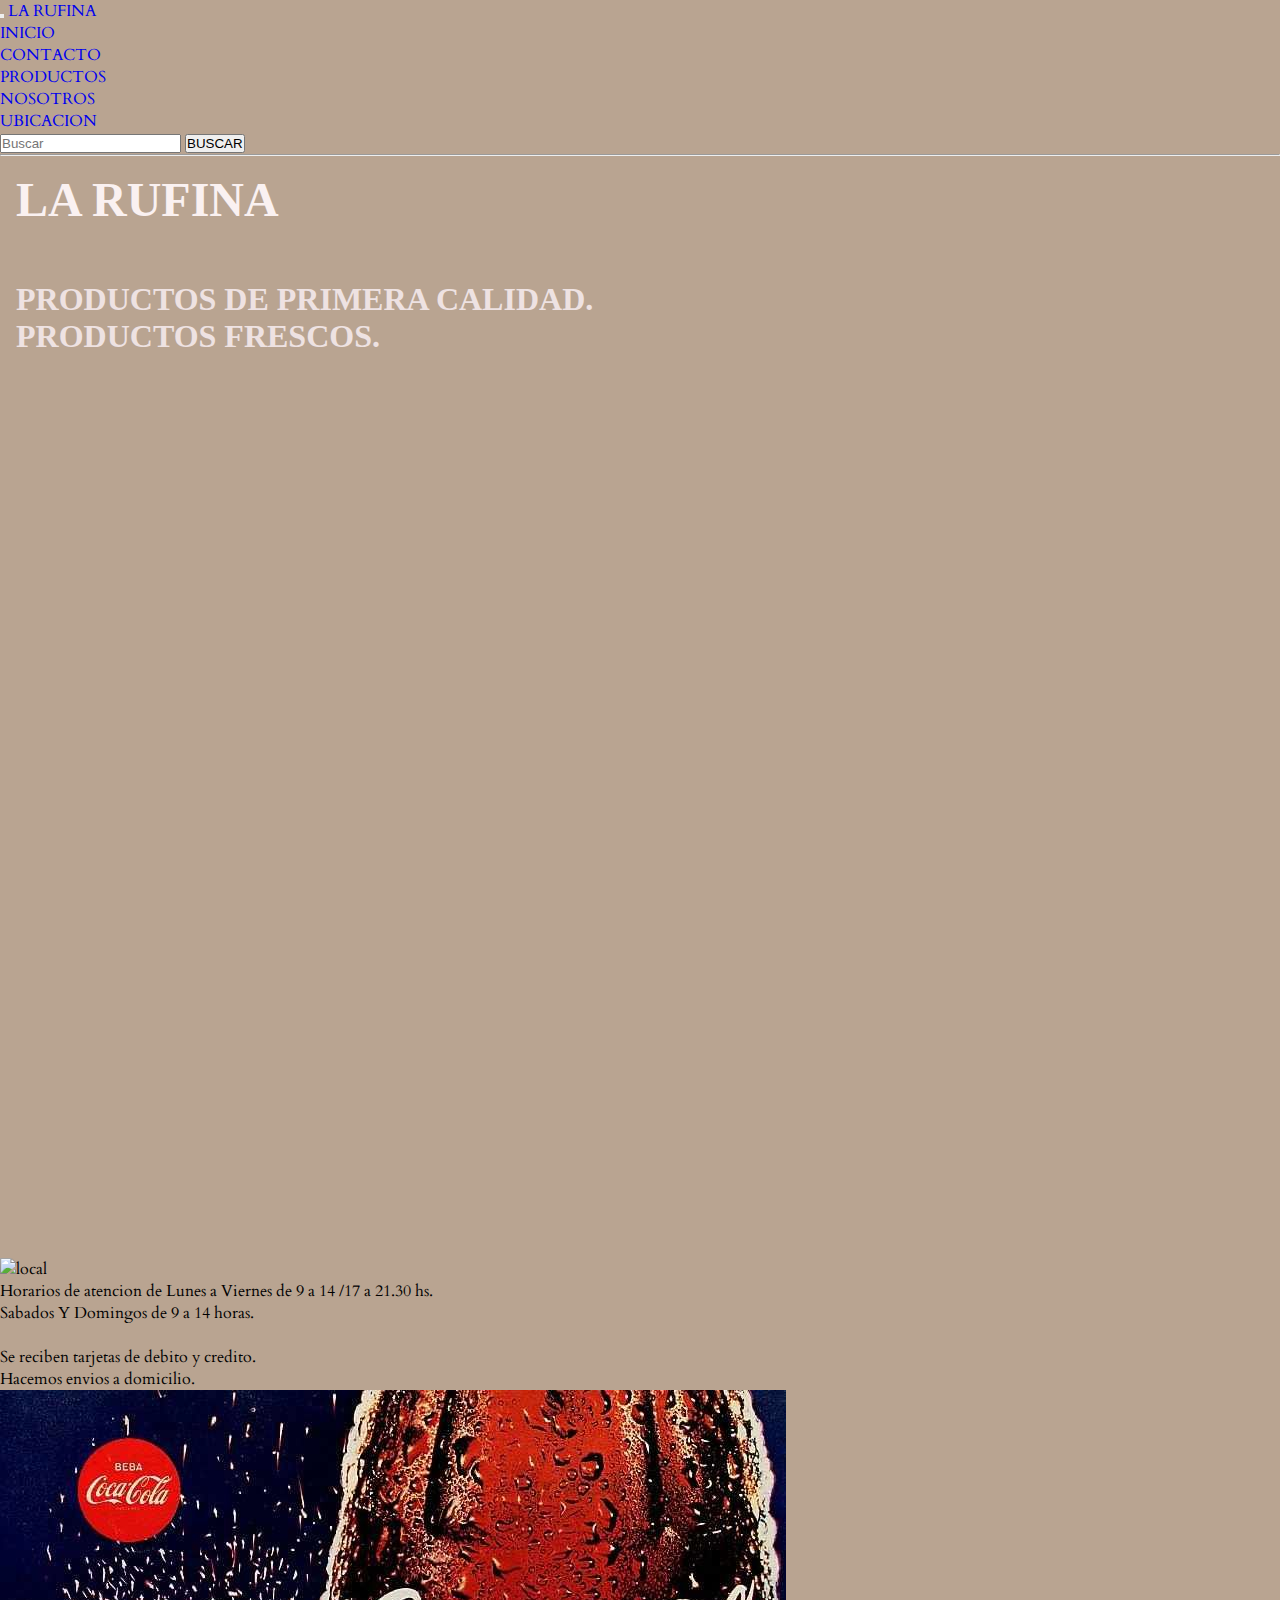
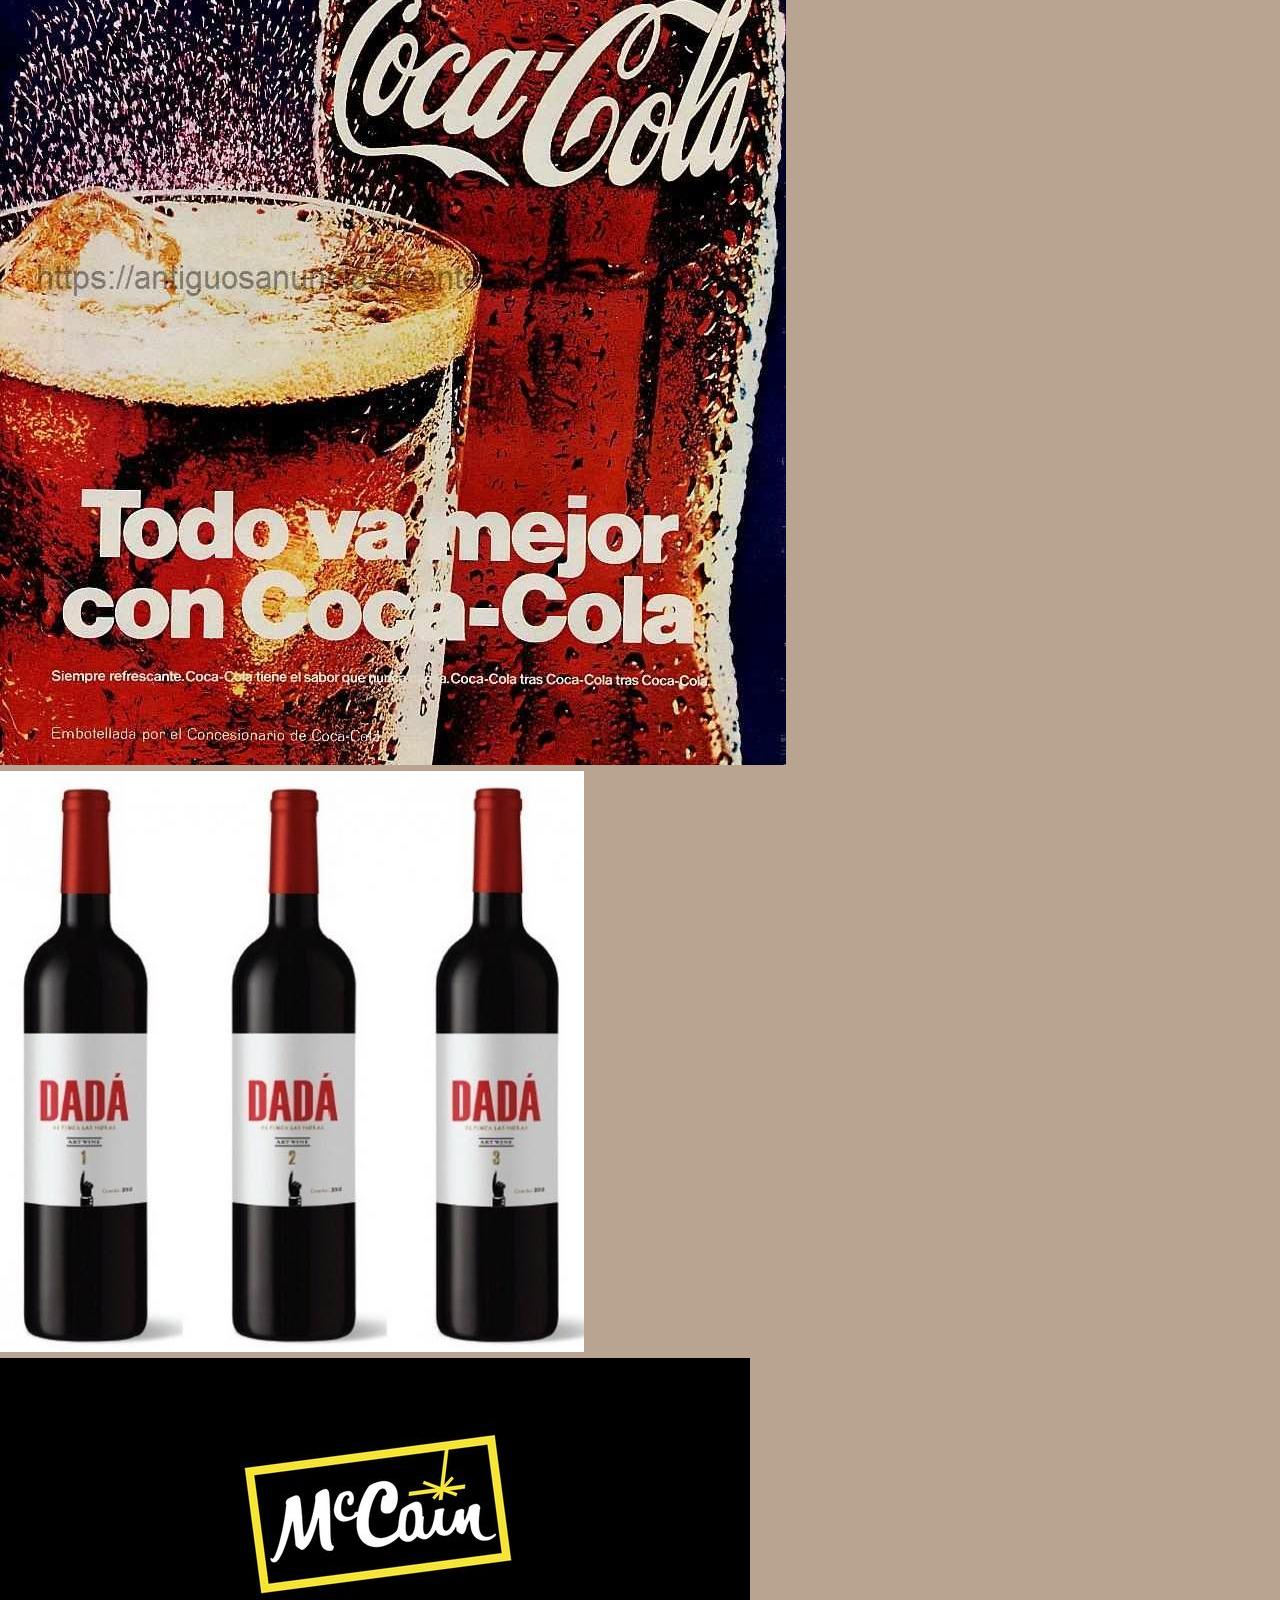
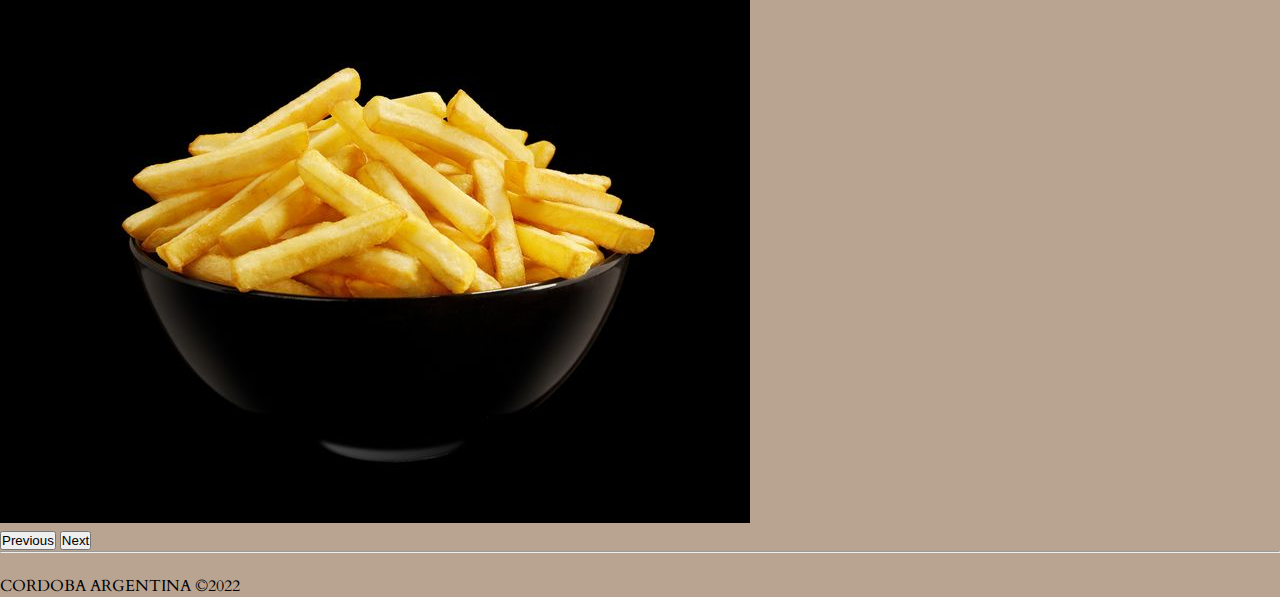
==== index.html @ 3ff36623 "agregamos bootstrap" ====
<!DOCTYPE html>
<html lang="en">
<head>
    <meta charset="UTF-8">
    <meta http-equiv="X-UA-Compatible" content="IE=edge">
    <meta name="viewport" content="width=device-width, initial-scale=1.0">
    <link rel="stylesheet" href="./css/style.css">
    <link rel="stylesheet" href="./css/responsive.css">
    <link href="https://fonts.googleapis.com/css2?family=Cardo:wght@700&display=swap" rel="stylesheet">
    <link href="https://cdn.jsdelivr.net/npm/bootstrap@5.2.3/dist/css/bootstrap.min.css" rel="stylesheet" integrity="sha384-rbsA2VBKQhggwzxH7pPCaAqO46MgnOM80zW1RWuH61DGLwZJEdK2Kadq2F9CUG65" crossorigin="anonymous">
    <title>Proyecto Coder</title>
</head>

<nav class="navbar navbar-dark bg-dark">
    <div class="container-fluid">
      <button class="navbar-toggler" type="button" data-bs-toggle="collapse" data-bs-target="#navbarTogglerDemo03" aria-controls="navbarTogglerDemo03" aria-expanded="false" aria-label="Toggle navigation">
        <span class="navbar-toggler-icon"></span>
      </button>
      <a class="navbar-brand" href="#">LA RUFINA</a>
      <div class="collapse navbar-collapse" id="navbarTogglerDemo03">
        <ul class="navbar-nav me-auto mb-2 mb-lg-0">
          <li class="nav-item">
            <a class="nav-link active" aria-current="page" href="#">INICIO</a>
          </li>
        </ul>
        <ul class="navbar-nav me-auto mb-2 mb-lg-0">
            <li class="nav-item">
              <a class="nav-link active" aria-current="page" href="./secciones/contactos.html">CONTACTO</a>
            </li>
          </ul>
          <ul class="navbar-nav me-auto mb-2 mb-lg-0">
            <li class="nav-item">
              <a class="nav-link active" aria-current="page" href="./secciones/productos.html">PRODUCTOS</a>
            </li>
          </ul>
          <ul class="navbar-nav me-auto mb-2 mb-lg-0">
            <li class="nav-item">
              <a class="nav-link active" aria-current="page" href="./secciones/nosotros.html">NOSOTROS</a>
            </li>
          </ul>
          <ul class="navbar-nav me-auto mb-2 mb-lg-0">
            <li class="nav-item">
              <a class="nav-link active" aria-current="page" href="./secciones/ubicacion.html">UBICACION</a>
            </li>
          </ul>
        <form class="d-flex" role="search">
          <input class="form-control me-2" type="BUSCAR" placeholder="Buscar" aria-label="Buscar">
          <button class="btn btn-outline-success" type="submit">BUSCAR</button>
        </form>
      </div>
    </div>
  </nav>
<body>
    
        <hr>
        <section class="banner">
            <h2>LA RUFINA</h2> <br>
            <h3>PRODUCTOS DE PRIMERA CALIDAD.<br>
            PRODUCTOS FRESCOS.</h3>
        </section>
        <br>

            <div class="container-fluid at-5">
                <div class="row">
                    <div class="col">
            <img src="imagenes/local.jpeg" alt="local" srcset="">
            <div class="col">
            <p>Horarios de atencion de Lunes a Viernes de 9 a 14 /17 a 21.30 hs. <br>Sabados Y Domingos de 9 a 14 horas. <br> <br> Se reciben tarjetas de debito y credito. <br> Hacemos envios a domicilio.</p>
                    </div>    
                </div>     
            </div>
        </div>
            <div id="carouselExampleInterval" class="carousel slide" data-bs-ride="carousel">
            <div class="carousel-inner">
              <div class="carousel-item active" data-bs-interval="500">
                <img src="./imagenes/Coca Cola (23 anuncios).jfif" class="d-block w-100" alt="COCA">
              </div>
              <div class="carousel-item" data-bs-interval="500">
                <img src="./imagenes/DADÁ.jfif" class="d-block w-100" alt="VINOS DADA">
              </div>
              <div class="carousel-item">
                <img src="./imagenes/download.jfif" class="d-block w-100" alt="PAPAS MCCAIN">
              </div>
            </div>
            <button class="carousel-control-prev" type="button" data-bs-target="#carouselExampleInterval" data-bs-slide="prev">
              <span class="carousel-control-prev-icon" aria-hidden="true"></span>
              <span class="visually-hidden">Previous</span>
            </button>
            <button class="carousel-control-next" type="button" data-bs-target="#carouselExampleInterval" data-bs-slide="next">
              <span class="carousel-control-next-icon" aria-hidden="true"></span>
              <span class="visually-hidden">Next</span>
            </button>
          </div>
    <hr>
    <script src="https://cdn.jsdelivr.net/npm/bootstrap@5.2.3/dist/js/bootstrap.bundle.min.js" integrity="sha384-kenU1KFdBIe4zVF0s0G1M5b4hcpxyD9F7jL+jjXkk+Q2h455rYXK/7HAuoJl+0I4" crossorigin="anonymous"></script>
</body>
    <br>
    <footer>
        <p>CORDOBA ARGENTINA &copy;2022</p>
    </footer>
    
</html>
---- css/style.css ----
*{margin:0;
padding:0;
box-sizing: horizontal;
list-style-type:none;
text-decoration:none;
}

body{
    font-family: 'Cardo', serif;
    background-color: #8c694a9b;
    background: linear-gradient 90gr( black);
    }

header{
    width: 100%;
    height: 100%;
    align-items: center;
    background-image:  url(../imagenes/Chicken-Meat-Neon-Sign-stock-vector_-Illustration-of-dinner-130075503_1.jpg)
}

.navegacion{
    display:flex;
    justify-content: space-around;
    width:90vw;
    height: 70px;
    align-content: center;
    align-items: center;
    text-decoration: none;
}
.carding img{
    width: 100%;
    height: 100%;
    object-fit: cover;
}

.navegacion ul li{
    width: 100px;
    list-style-type:none;
    text-decoration: none;
}

.navegacion a{
    color:rgb(14, 10, 10);

}
.banner{
    height: 120vh;
    background-image: url(../imagenes/Vector_de_carne_de_pollo___Vector_Premium.jpg);
    background-size: cover;
    background-attachment: fixed;
    text-decoration: center;
}

.banner h2{
    color: rgb(250, 241, 241);
    font-size: 3rem;
    font-family:fantasy, cursive;
    padding: 1rem;
}
.banner h3{
    color: rgb(238, 226, 226);
    font-size: 2rem;
    font-family:fantasy, cursive;
    padding: 1rem;
}

.contenedor p{
    color: rgb(15, 11, 11);
    font-size: 2rem;
    padding: 1rem;
}

.footer {
    background-color: rgb(10, 6, 6);
    font-size: 6rem;

}

.carding{
    width: 30vw;
    display: flex;
    flex-wrap:wrap ;
}
.contenidoubi {
    color: rgb(19, 15, 15);
}

#header {
    display: flex;
    justify-content: space-between;
    align-items: center;
}

#header.navegacion li{
    display: flex;
    list-style: none;
}
---- css/responsive.css ----
.box-responsive{
    @media (min-width: 768px)
    
    @media ( max-width: 576px)
     
    @media (min-width: 990px) and (max-width: 1400px)
} 

#contenedor.carding{
    margin-top: 10px;
    display: grid;
    grid-template-columns: repeat(2, 1fr);
    gap: 20px;
    filter:grayscale(1) ;

}
 
.boxTransition:hover{
width: 300px;
height: 50px;
transition: all 2s;
background-color: rgb(138, 133, 133);

}
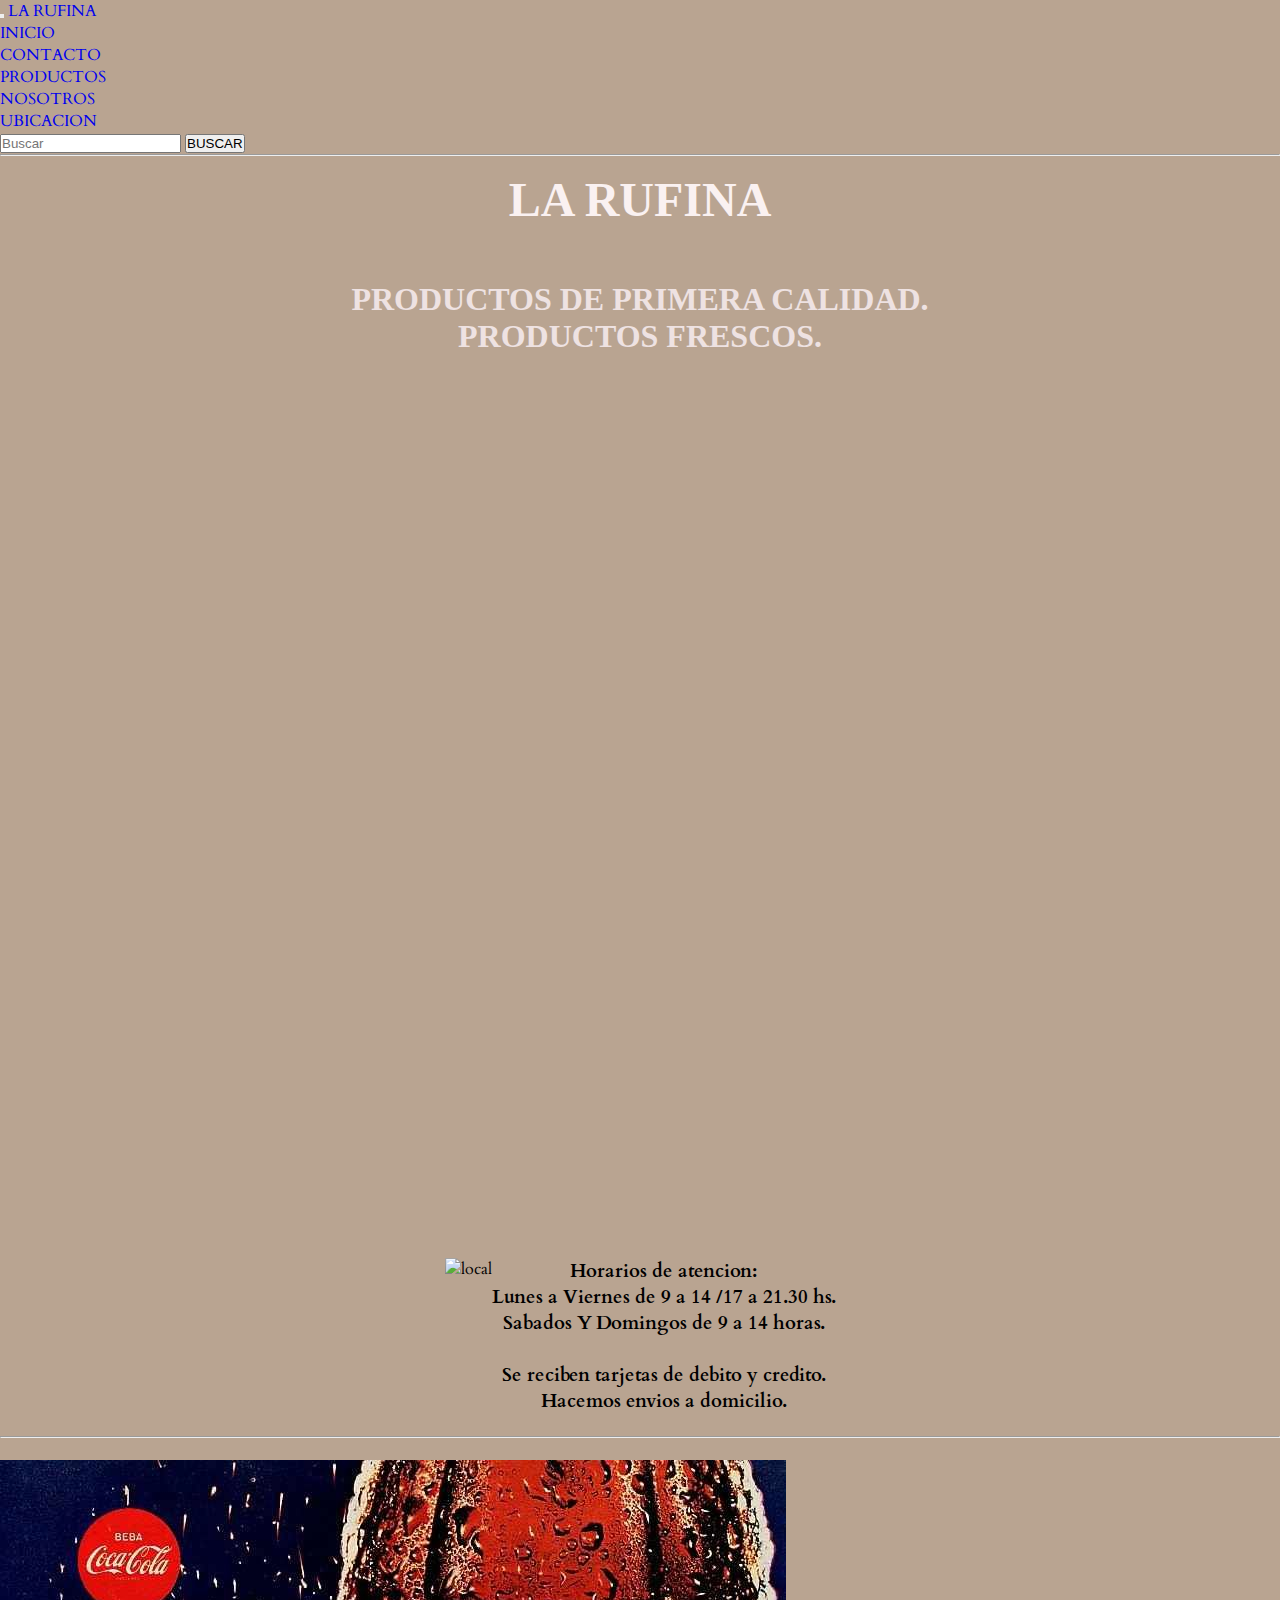
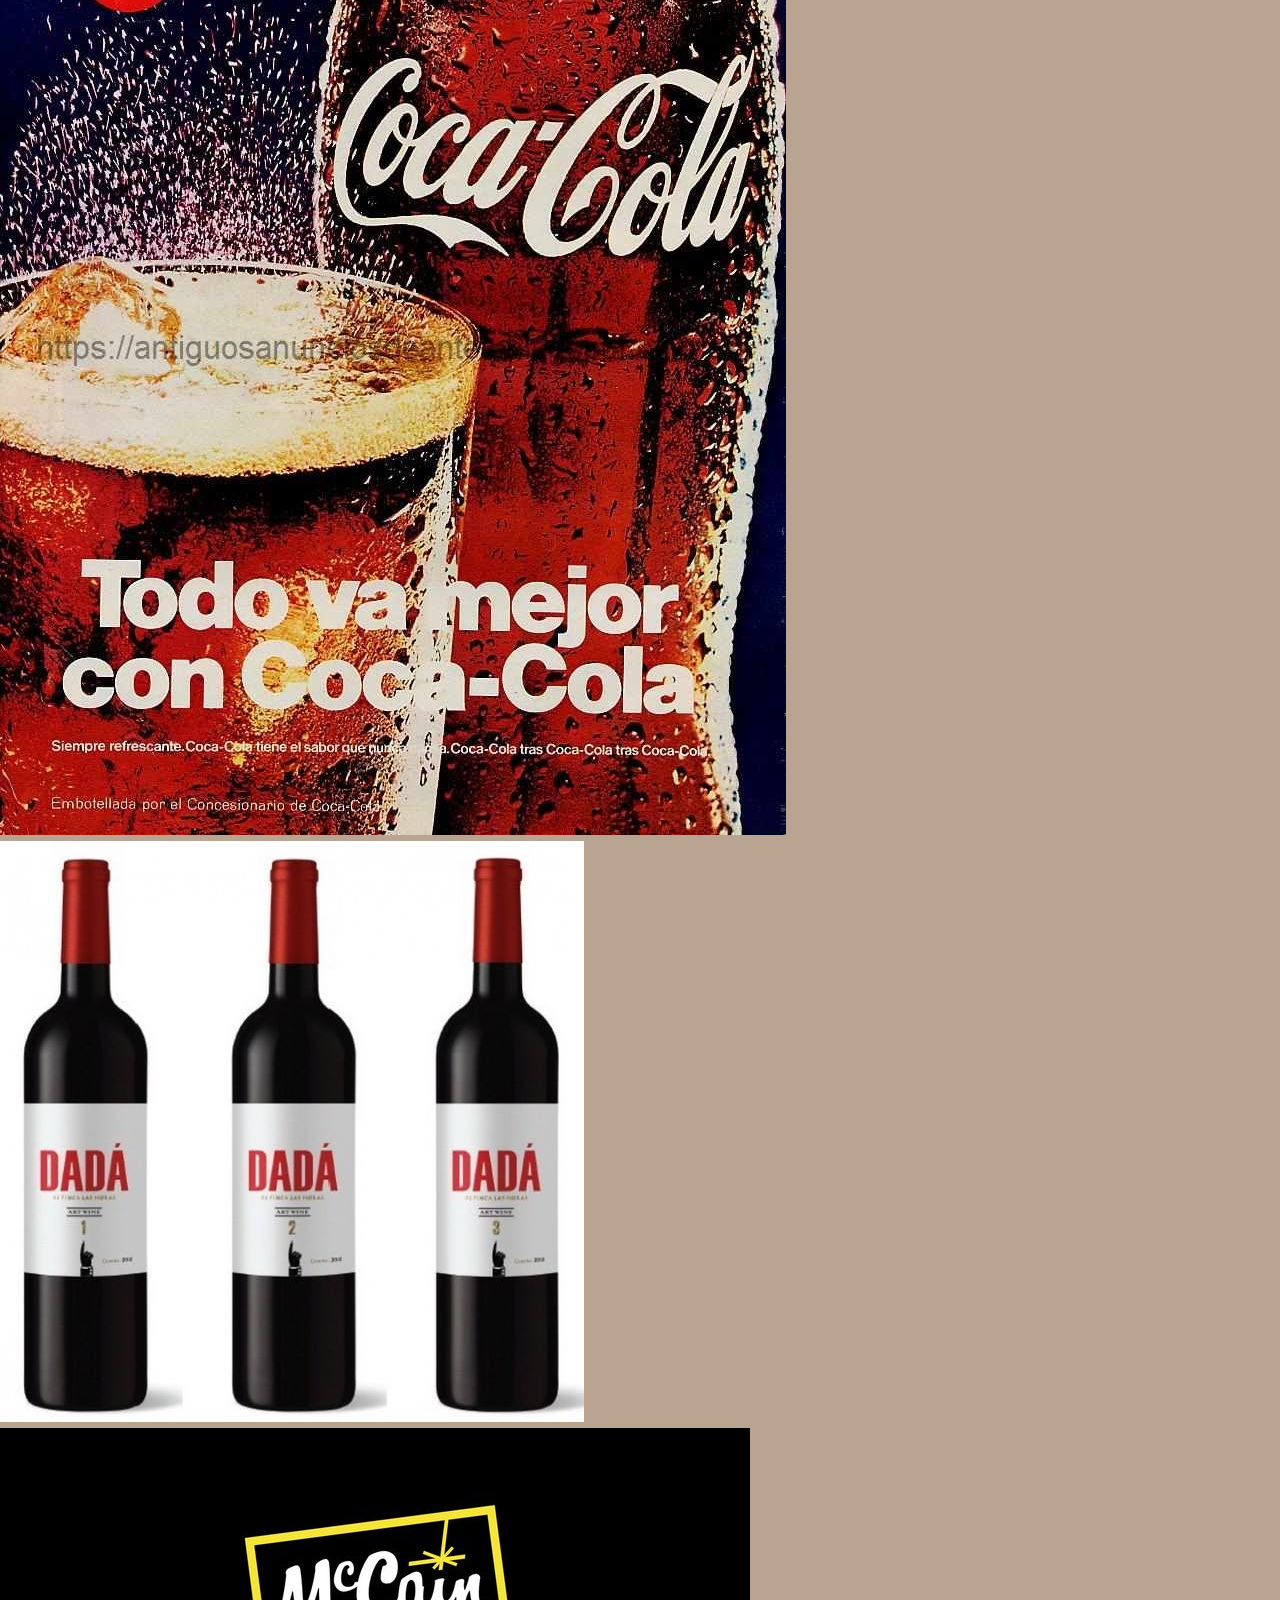
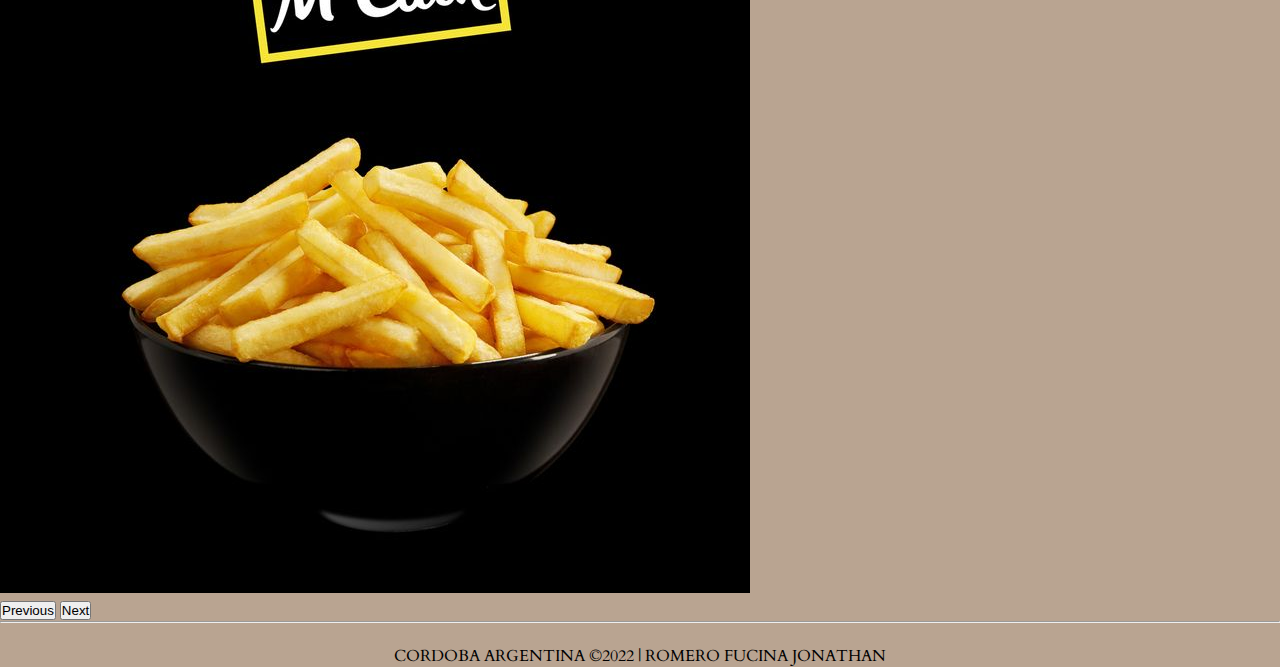
==== commit 5c6b770e: "agregamos sass" ====
--- a/index.html
+++ b/index.html
@@ -8,6 +8,7 @@
     <link rel="stylesheet" href="./css/responsive.css">
     <link href="https://fonts.googleapis.com/css2?family=Cardo:wght@700&display=swap" rel="stylesheet">
     <link href="https://cdn.jsdelivr.net/npm/bootstrap@5.2.3/dist/css/bootstrap.min.css" rel="stylesheet" integrity="sha384-rbsA2VBKQhggwzxH7pPCaAqO46MgnOM80zW1RWuH61DGLwZJEdK2Kadq2F9CUG65" crossorigin="anonymous">
+    <link rel="stylesheet" href="./sass/main.css">
     <title>Proyecto Coder</title>
 </head>
 
@@ -53,29 +54,34 @@
 <body>
     
         <hr>
+        <div class="infonegocio">
         <section class="banner">
             <h2>LA RUFINA</h2> <br>
             <h3>PRODUCTOS DE PRIMERA CALIDAD.<br>
             PRODUCTOS FRESCOS.</h3>
         </section>
+      </div>
         <br>
+        <div class="alinearflex">
+        <div class="d-flex align-items-center">
+            <div class="flex-shrink-0">
+              <img src="imagenes/local.jpeg" alt="local">
+            </div>
+          </div>
+            <div class="infonegocio">
+            <div class="flex-grow-1 ms-3 .dg-gray">
+                <h3>Horarios de atencion: <br> Lunes a Viernes de 9 a 14 /17 a 21.30 hs. <br>Sabados Y Domingos de 9 a 14 horas. <br> <br> Se reciben tarjetas de debito y credito. <br> Hacemos envios a domicilio.</h3>
+            </div>
+            </div>
+          </div>
 
-            <div class="container-fluid at-5">
-                <div class="row">
-                    <div class="col">
-            <img src="imagenes/local.jpeg" alt="local" srcset="">
-            <div class="col">
-            <p>Horarios de atencion de Lunes a Viernes de 9 a 14 /17 a 21.30 hs. <br>Sabados Y Domingos de 9 a 14 horas. <br> <br> Se reciben tarjetas de debito y credito. <br> Hacemos envios a domicilio.</p>
-                    </div>    
-                </div>     
-            </div>
-        </div>
+        <br> <hr> <br>
             <div id="carouselExampleInterval" class="carousel slide" data-bs-ride="carousel">
             <div class="carousel-inner">
-              <div class="carousel-item active" data-bs-interval="500">
+              <div class="carousel-item active" data-bs-interval="1000">
                 <img src="./imagenes/Coca Cola (23 anuncios).jfif" class="d-block w-100" alt="COCA">
               </div>
-              <div class="carousel-item" data-bs-interval="500">
+              <div class="carousel-item" data-bs-interval="1000">
                 <img src="./imagenes/DADÁ.jfif" class="d-block w-100" alt="VINOS DADA">
               </div>
               <div class="carousel-item">
@@ -95,8 +101,13 @@
     <script src="https://cdn.jsdelivr.net/npm/bootstrap@5.2.3/dist/js/bootstrap.bundle.min.js" integrity="sha384-kenU1KFdBIe4zVF0s0G1M5b4hcpxyD9F7jL+jjXkk+Q2h455rYXK/7HAuoJl+0I4" crossorigin="anonymous"></script>
 </body>
     <br>
+    <div class=".bg-dark">
+      <div class="piedepagina">
     <footer>
-        <p>CORDOBA ARGENTINA &copy;2022</p>
+        <p>CORDOBA ARGENTINA &copy;2022 | ROMERO FUCINA JONATHAN</p>
     </footer>
+  </div>
+</div>
+
     
 </html>--- a/css/style.css
+++ b/css/style.css
@@ -70,9 +70,23 @@
     padding: 1rem;
 }
 
-.footer {
+.infonegocio {
+    text-align: center;
+}
+
+.alinearflex {
+    display: flex;
+    justify-content: center; 
+}
+
+.footer { 
     background-color: rgb(10, 6, 6);
-    font-size: 6rem;
+    font-size: 6rem; 
+
+}
+
+.piedepagina  {
+    text-align: center;
 
 }
 
@@ -94,4 +108,8 @@
 #header.navegacion li{
     display: flex;
     list-style: none;
+}
+    
+.contenidoubic {
+    display: contents;
 }--- a/css/responsive.css
+++ b/css/responsive.css
@@ -4,9 +4,8 @@
     @media ( max-width: 576px)
      
     @media (min-width: 990px) and (max-width: 1400px)
-} 
-
-#contenedor.carding{
+    
+    #contenedor.carding{
     margin-top: 10px;
     display: grid;
     grid-template-columns: repeat(2, 1fr);
@@ -19,6 +18,6 @@
 width: 300px;
 height: 50px;
 transition: all 2s;
-background-color: rgb(138, 133, 133);
+background-color: rgb(205, 194, 194);
 
 }     --- a/sass/main.css
+++ b/sass/main.css
@@ -0,0 +1,10 @@
+.bg-blue {
+  background-color: blue;
+}
+
+.bg-gray {
+  background-color: gray ;
+}
+
+
+/*# sourceMappingURL=main.css.map */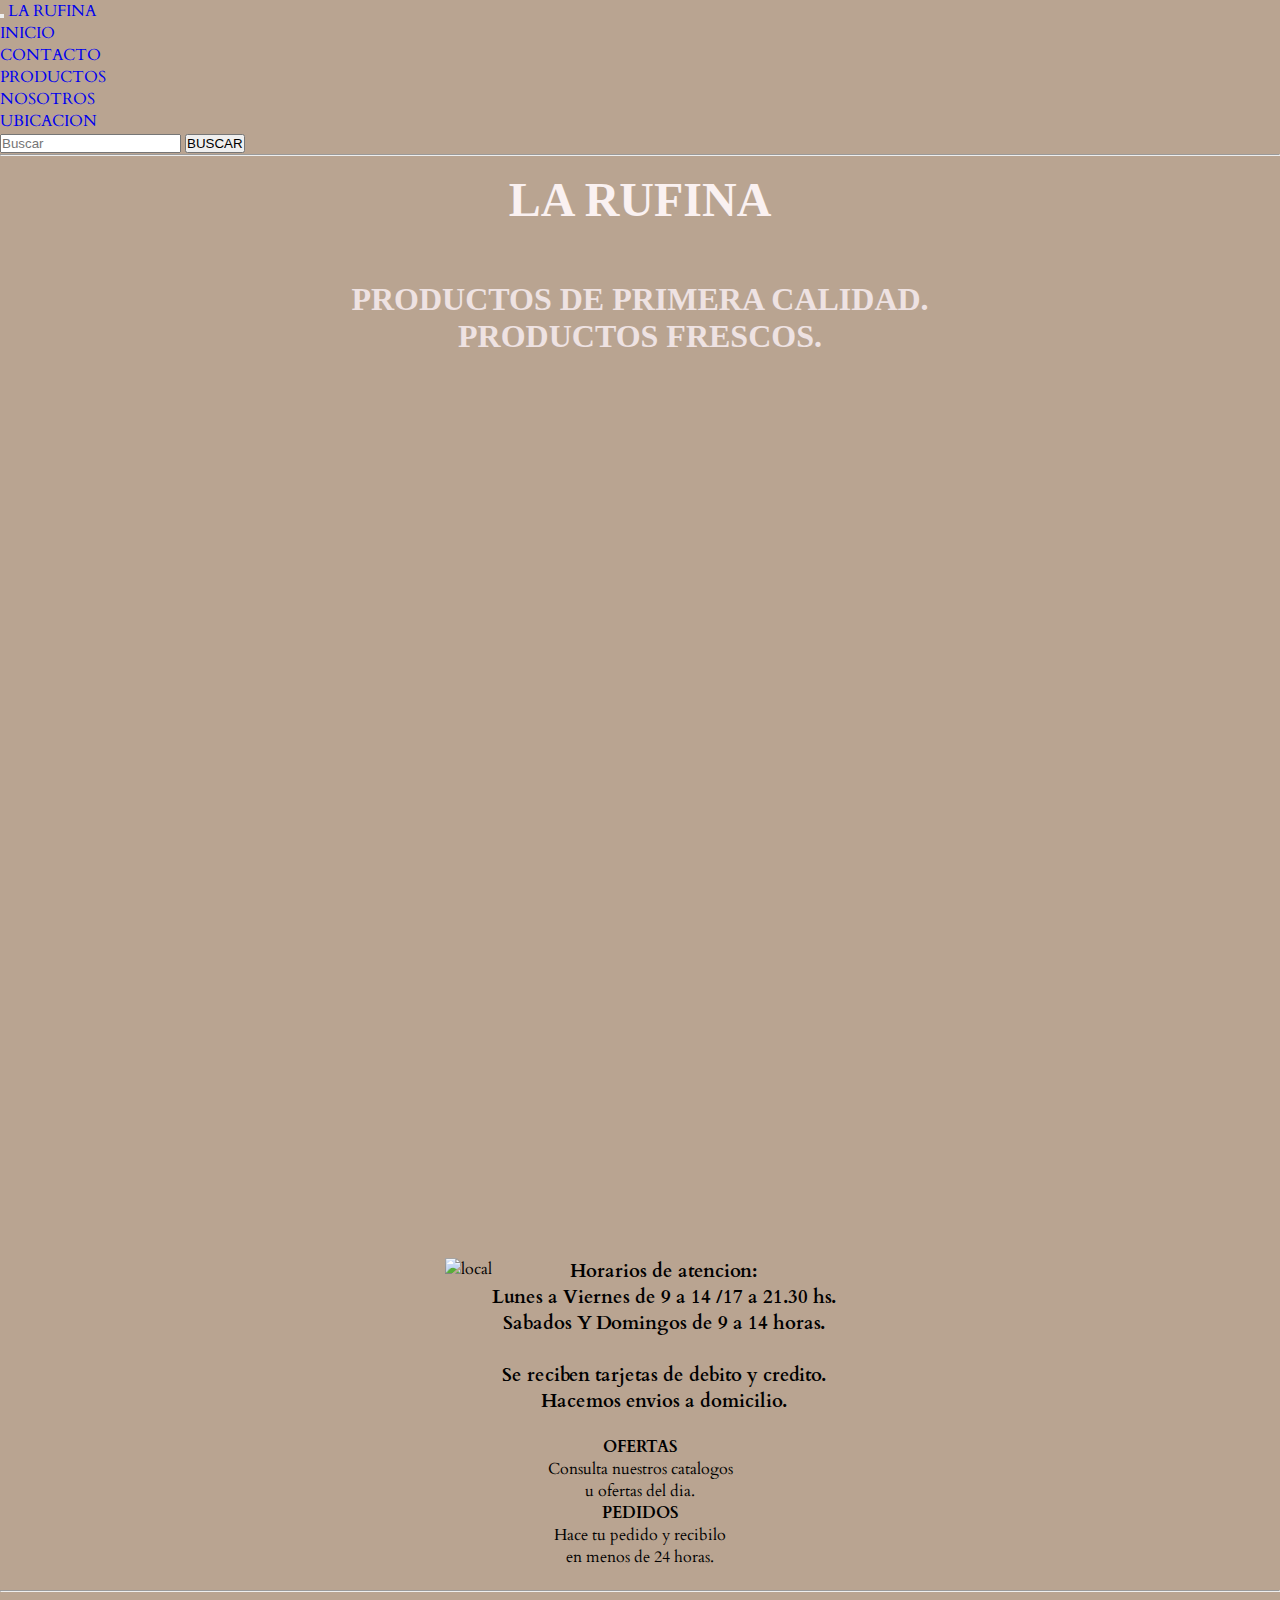
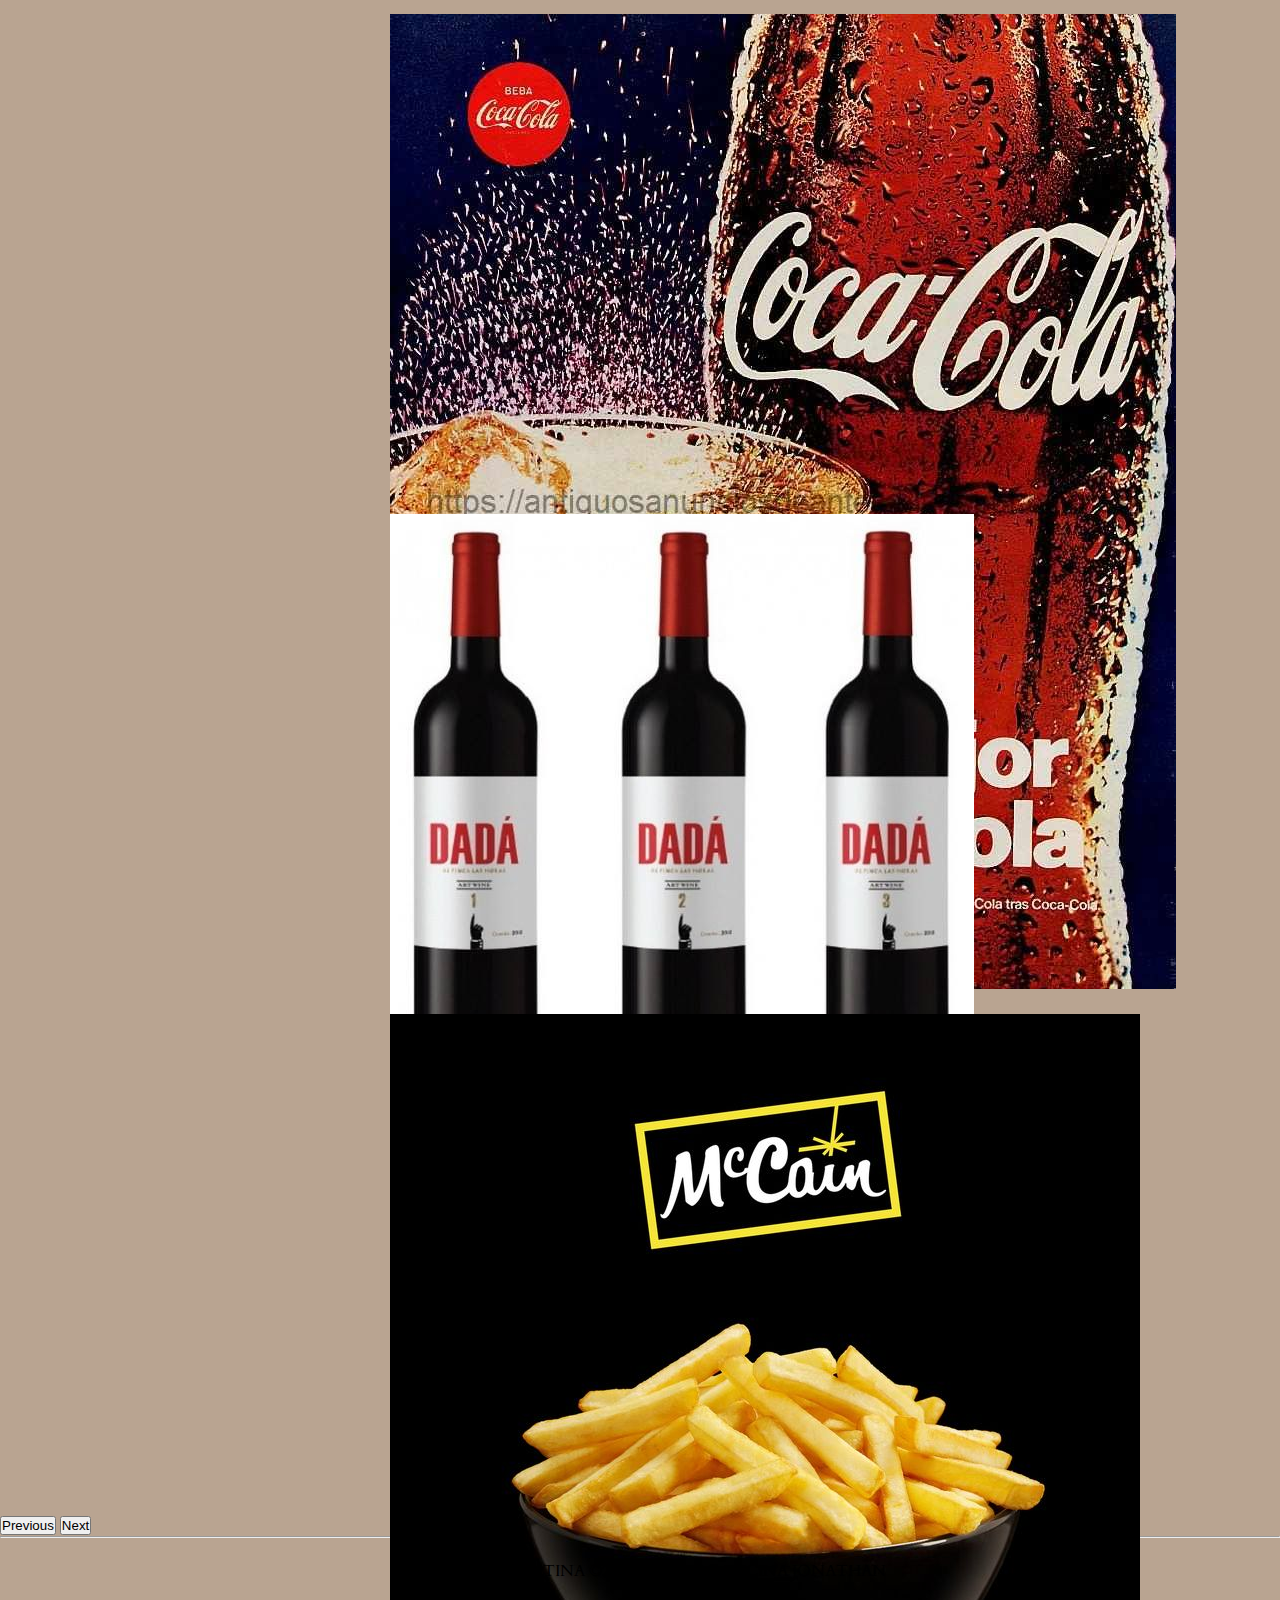
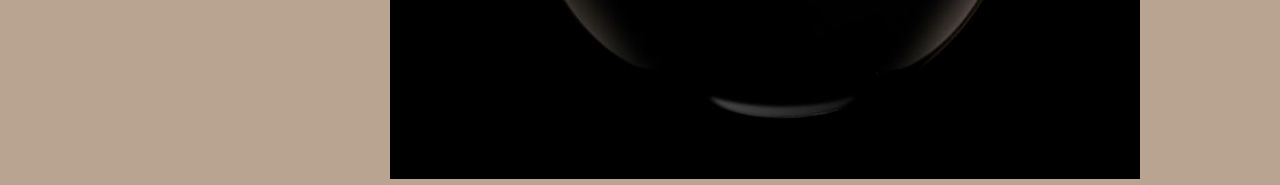
==== commit 48acdec7: "agregamos sass" ====
--- a/index.html
+++ b/index.html
@@ -9,7 +9,9 @@
     <link href="https://fonts.googleapis.com/css2?family=Cardo:wght@700&display=swap" rel="stylesheet">
     <link href="https://cdn.jsdelivr.net/npm/bootstrap@5.2.3/dist/css/bootstrap.min.css" rel="stylesheet" integrity="sha384-rbsA2VBKQhggwzxH7pPCaAqO46MgnOM80zW1RWuH61DGLwZJEdK2Kadq2F9CUG65" crossorigin="anonymous">
     <link rel="stylesheet" href="./sass/main.css">
-    <title>Proyecto Coder</title>
+    <title>La Rufina</title>
+    <meta name="keywords" content="alimentos, pollo, congelados, bebidas, almacen.">
+    <meta name="description" content=" Ofrecemos los mejores productos alimenticios.">
 </head>
 
 <nav class="navbar navbar-dark bg-dark">
@@ -63,29 +65,50 @@
       </div>
         <br>
         <div class="alinearflex">
+          <div class="imag2">
         <div class="d-flex align-items-center">
             <div class="flex-shrink-0">
               <img src="imagenes/local.jpeg" alt="local">
             </div>
-          </div>
+            </div>
+          </div>            
+
             <div class="infonegocio">
             <div class="flex-grow-1 ms-3 .dg-gray">
                 <h3>Horarios de atencion: <br> Lunes a Viernes de 9 a 14 /17 a 21.30 hs. <br>Sabados Y Domingos de 9 a 14 horas. <br> <br> Se reciben tarjetas de debito y credito. <br> Hacemos envios a domicilio.</h3>
             </div>
             </div>
           </div>
-
+          <br>
+            <div class="columnas">
+              <h4>OFERTAS</h4> 
+              <p> Consulta nuestros catalogos <br> u ofertas del dia.</p>
+              <h4>PEDIDOS</h4> 
+              <p> Hace tu pedido y recibilo <br> en menos de 24 horas.</p>
+            </div>
         <br> <hr> <br>
             <div id="carouselExampleInterval" class="carousel slide" data-bs-ride="carousel">
             <div class="carousel-inner">
               <div class="carousel-item active" data-bs-interval="1000">
+                <div class="contenimg">
+                <div class="imag3">
                 <img src="./imagenes/Coca Cola (23 anuncios).jfif" class="d-block w-100" alt="COCA">
               </div>
+              </div>
+              </div>
               <div class="carousel-item" data-bs-interval="1000">
+                <div class="contenimg">
+                <div class="imag4">
                 <img src="./imagenes/DADÁ.jfif" class="d-block w-100" alt="VINOS DADA">
               </div>
+              </div>
+              </div>
               <div class="carousel-item">
+                <div class="contenimg">
+                <div class="imag5">
                 <img src="./imagenes/download.jfif" class="d-block w-100" alt="PAPAS MCCAIN">
+              </div>
+              </div>
               </div>
             </div>
             <button class="carousel-control-prev" type="button" data-bs-target="#carouselExampleInterval" data-bs-slide="prev">
--- a/css/style.css
+++ b/css/style.css
@@ -26,11 +26,6 @@
     align-content: center;
     align-items: center;
     text-decoration: none;
-}
-.carding img{
-    width: 100%;
-    height: 100%;
-    object-fit: cover;
 }
 
 .navegacion ul li{
@@ -85,15 +80,23 @@
 
 }
 
+.carding{
+    margin: 10px 20px;
+    box-shadow: 0 4px 8px lightblue, 0 6px 20px 0 black;
+    float: left;
+    width: 400px;
+}
+.carding img{
+    width: 300px;
+    height: 300px;
+    justify-content: center;
+    display: flex;
+    text-align: center;
+}
+
 .piedepagina  {
     text-align: center;
 
-}
-
-.carding{
-    width: 30vw;
-    display: flex;
-    flex-wrap:wrap ;
 }
 .contenidoubi {
     color: rgb(19, 15, 15);
@@ -112,4 +115,28 @@
     
 .contenidoubic {
     display: contents;
+}
+
+.contenimg{ 
+    display: flex;
+    justify-content: center;
+
+}
+
+.imag3{
+    width: 500px;
+    height: 500px;
+}
+.imag4{
+    width: 500px;
+    height: 500px;
+}
+.imag5{
+    width: 500px;
+    height: 500px;
+}
+.columnas{
+    display: list-item;
+    justify-content: center;
+    text-align: center;
 }